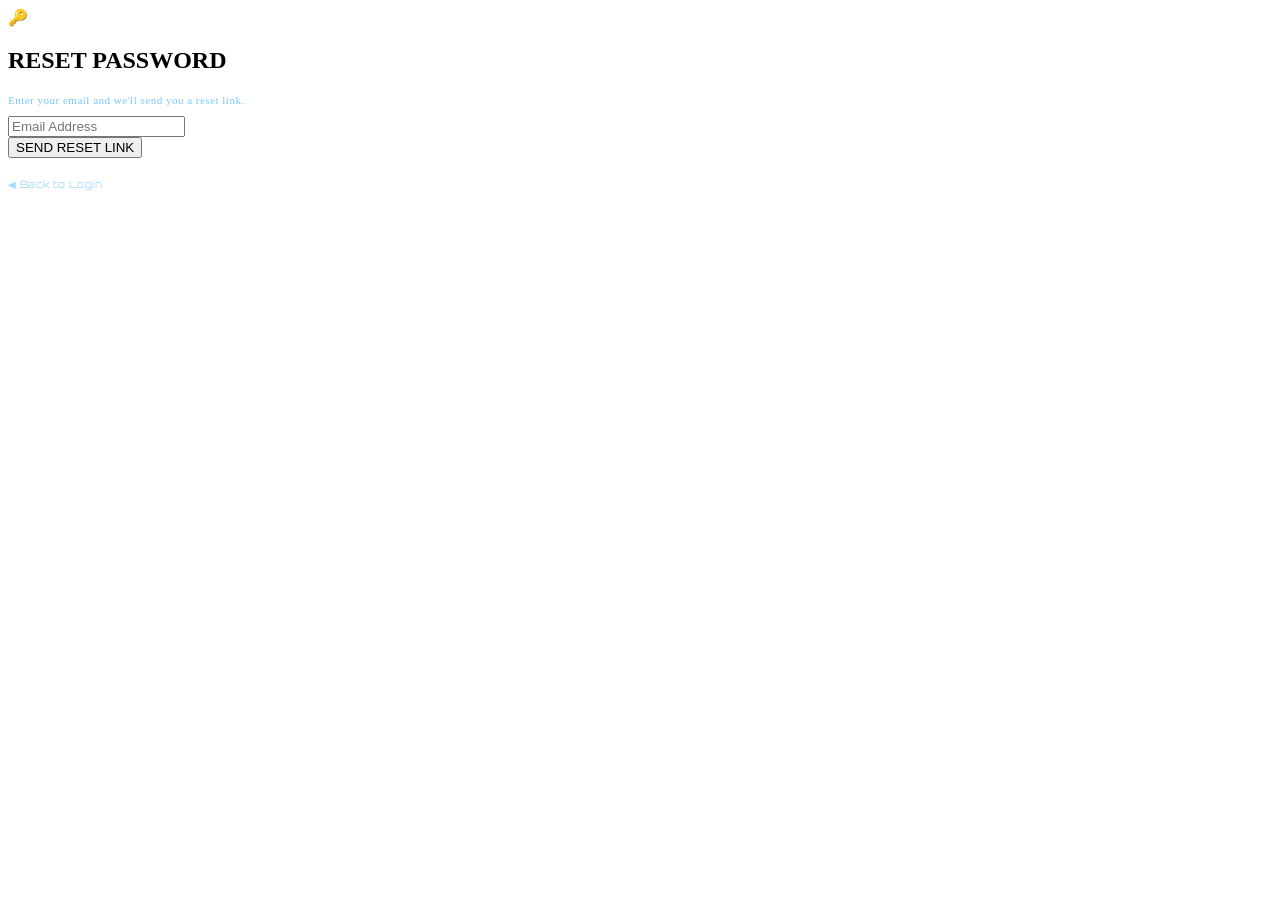
==== ForgotPassword.html @ c57bcf24 "Update ForgotPassword.html json" ====
<!DOCTYPE html>
<html lang="en">
<head>
  <meta charset="utf-8" />
  <meta name="viewport" content="width=device-width,initial-scale=1" />
  <title>Leveling Nexus — Forgot Password</title>

  <link rel="manifest" href="/LEVELING-NEXUS/manifest.json" />
<meta name="theme-color" content="#000000" />
<meta name="mobile-web-app-capable" content="yes" />
<meta name="apple-mobile-web-app-capable" content="yes" />
<meta name="apple-mobile-web-app-status-bar-style" content="black" />
<meta name="apple-mobile-web-app-title" content="LEVELING NEXUS" />
  
  <link rel="stylesheet" href="style.css">
  <link href="https://fonts.googleapis.com/css2?family=Orbitron:wght@400;700&display=swap" rel="stylesheet">
  <script type="module" src="y-forgotPassword.js"></script>
</head>

<body class="login">
  <div class="login-container">

    <div class="icon-circle">
      <span>🔑</span>
    </div>

    <h2>RESET PASSWORD</h2>
    <p style="font-size:11px;color:#7ac8ff;margin-bottom:10px;letter-spacing:0.5px;">
      Enter your email and we'll send you a reset link.
    </p>

    <div class="input-field">
      <input type="email" id="reset-email" placeholder="Email Address" />
    </div>

    <div class="button-row">
      <button class="btn" id="reset-submit">SEND RESET LINK</button>
    </div>

    <div style="margin-top:16px;">
      <a href="Login.html"
         style="font-family:'Orbitron',system-ui;font-size:10px;
                color:rgba(65,182,255,0.5);letter-spacing:0.5px;
                text-decoration:none;">
         ◀ Back to Login
      </a>
    </div>

  </div>
</body>
</html>
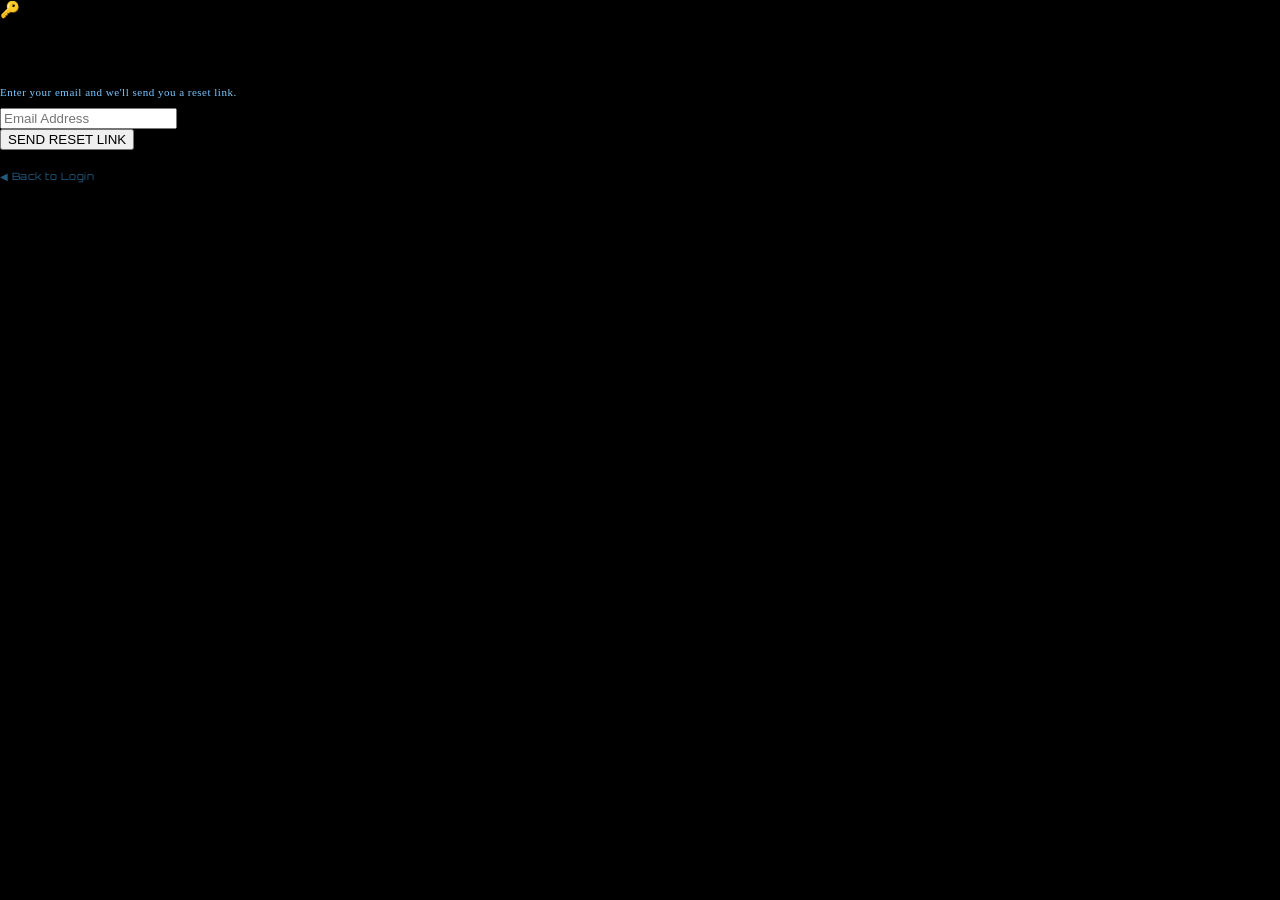
==== commit a4b87f7d: "Update ForgotPassword.html" ====
--- a/ForgotPassword.html
+++ b/ForgotPassword.html
@@ -4,13 +4,42 @@
   <meta charset="utf-8" />
   <meta name="viewport" content="width=device-width,initial-scale=1" />
   <title>Leveling Nexus — Forgot Password</title>
+  
+<!-- =====================================================
+     LEVELING NEXUS — PWA Meta Tags (add to ALL HTML pages)
+     Place inside <head> of Login.html and every other page
+     ===================================================== -->
 
-  <link rel="manifest" href="/LEVELING-NEXUS/manifest.json" />
-<meta name="theme-color" content="#000000" />
-<meta name="mobile-web-app-capable" content="yes" />
-<meta name="apple-mobile-web-app-capable" content="yes" />
-<meta name="apple-mobile-web-app-status-bar-style" content="black" />
-<meta name="apple-mobile-web-app-title" content="LEVELING NEXUS" />
+<!-- Core PWA / Standalone mode -->
+<meta name="mobile-web-app-capable" content="yes">
+<meta name="apple-mobile-web-app-capable" content="yes">
+<meta name="apple-mobile-web-app-status-bar-style" content="black-translucent">
+<meta name="apple-mobile-web-app-title" content="NEXUS">
+
+<!-- Suppress browser chrome & loading bar -->
+<meta name="theme-color" content="#000000">
+<meta name="msapplication-navbutton-color" content="#000000">
+<meta name="msapplication-starturl" content="/LEVELING-NEXUS/Login.html">
+
+<!-- Splash screens (iOS — optional but prevents white flash) -->
+<link rel="apple-touch-icon" href="/LEVELING-NEXUS/AppIcon.png">
+<link rel="apple-touch-startup-image" href="/LEVELING-NEXUS/AppIcon.png">
+
+<!-- Manifest -->
+<link rel="manifest" href="/LEVELING-NEXUS/manifest.json">
+
+<!-- =====================================================
+     INLINE STYLE — also add this inside <style> or a
+     linked CSS file to kill any residual white flash
+     ===================================================== -->
+<style>
+  /* Prevent white flash on page load in standalone PWA */
+  html, body {
+    background-color: #000000 !important;
+    margin: 0;
+    padding: 0;
+  }
+</style>
   
   <link rel="stylesheet" href="style.css">
   <link href="https://fonts.googleapis.com/css2?family=Orbitron:wght@400;700&display=swap" rel="stylesheet">
